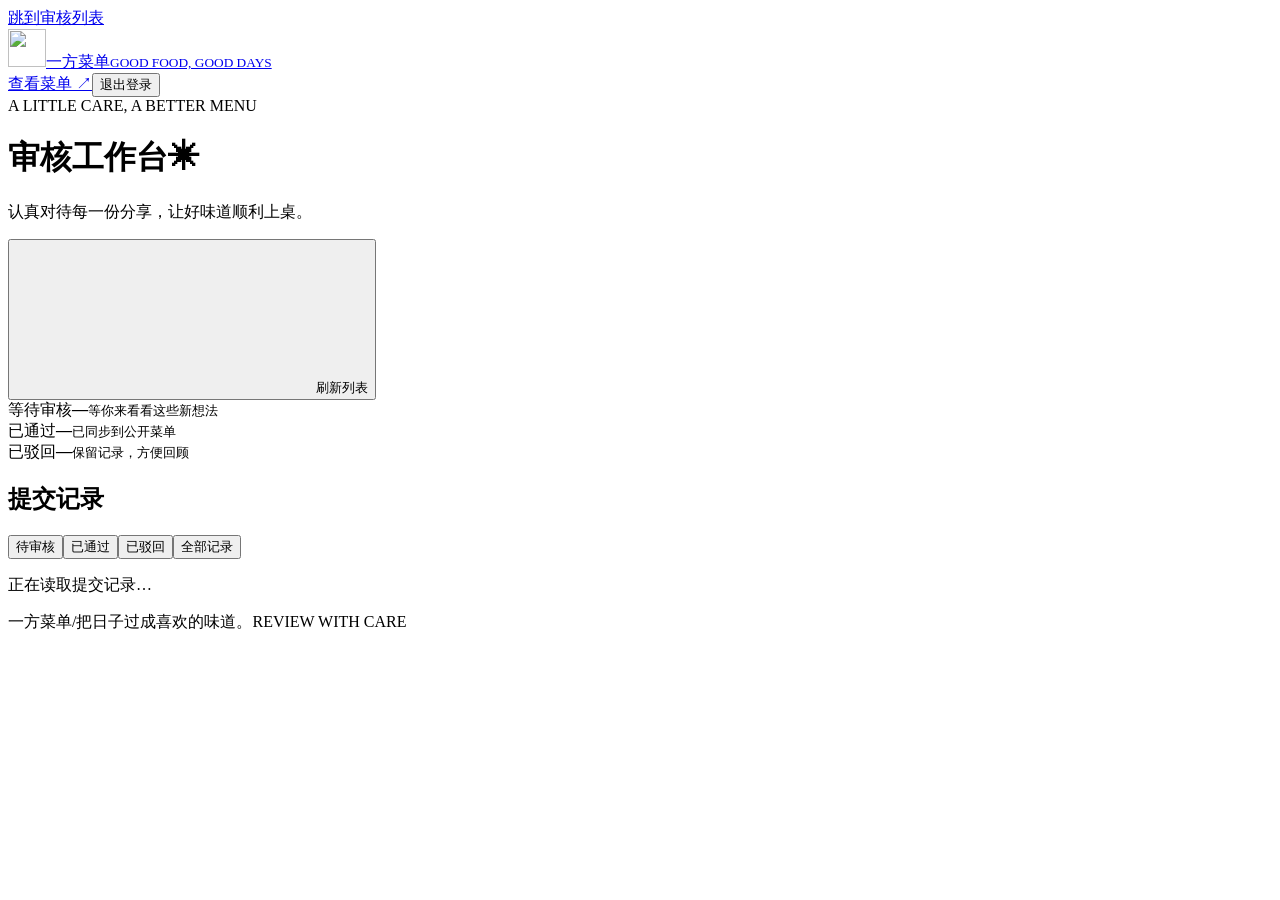
==== src/main/resources/static/admin.html @ 7d80cbe9 "first commit" ====
<!doctype html>
<html lang="zh-CN"><head><meta charset="utf-8"><meta name="viewport" content="width=device-width, initial-scale=1"><meta name="theme-color" content="#f6f5ef"><title>审核工作台 · 一方菜单</title><link rel="icon" href="/assets/mark.svg" type="image/svg+xml"><link rel="stylesheet" href="/assets/style.css"><script type="module" src="/assets/admin.js"></script></head>
<body class="admin-page"><a class="skip-link" href="#reviews">跳到审核列表</a><header class="site-header wrap"><a class="brand" href="/"><img src="/assets/mark.svg" width="38" height="38" alt=""><span>一方菜单<small>GOOD FOOD, GOOD DAYS</small></span></a><div class="header-actions"><a class="subtle-link" href="/">查看菜单 ↗</a><span class="admin-identity" id="admin-identity"></span><button class="text-button" id="logout">退出登录</button></div></header><main class="admin-main wrap"><div class="admin-heading"><div><span class="eyebrow muted">A LITTLE CARE, A BETTER MENU</span><h1>审核工作台<span class="small-flower" aria-hidden="true">✳</span></h1><p>认真对待每一份分享，让好味道顺利上桌。</p></div><button class="button secondary" id="refresh-reviews"><svg class="icon" aria-hidden="true"><use href="/assets/icons.svg#refresh"/></svg>刷新列表</button></div><div class="stats-grid" aria-label="审核统计"><div class="stat-card featured"><span>等待审核</span><strong id="stat-pending">—</strong><small>等你来看看这些新想法</small></div><div class="stat-card"><span>已通过</span><strong id="stat-approved">—</strong><small>已同步到公开菜单</small></div><div class="stat-card"><span>已驳回</span><strong id="stat-rejected">—</strong><small>保留记录，方便回顾</small></div></div><section id="reviews" aria-labelledby="reviews-heading"><div class="review-toolbar"><h2 id="reviews-heading" class="visually-hidden">提交记录</h2><div class="filter-tabs review-tabs" role="group" aria-label="筛选审核状态"><button class="filter-button active" data-status="PENDING" aria-pressed="true">待审核</button><button class="filter-button" data-status="APPROVED" aria-pressed="false">已通过</button><button class="filter-button" data-status="REJECTED" aria-pressed="false">已驳回</button><button class="filter-button" data-status="ALL" aria-pressed="false">全部记录</button></div><span id="review-count" class="muted-text"></span></div><div id="reviews-content" aria-live="polite" aria-busy="true"><div class="loading-state"><span class="spinner"></span><p>正在读取提交记录…</p></div></div></section></main><footer class="site-footer wrap"><span>一方菜单<span class="footer-divider">/</span>把日子过成喜欢的味道。</span><span>REVIEW WITH CARE</span></footer><dialog id="approve-delete-dialog" class="dialog small-dialog" aria-labelledby="approve-delete-title"><form id="approve-delete-form"><div class="dialog-header"><span class="dialog-symbol"><svg class="icon" aria-hidden="true"><use href="/assets/icons.svg#trash"/></svg></span><button class="icon-button" type="button" data-close="approve-delete-dialog" aria-label="关闭"><svg class="icon" aria-hidden="true"><use href="/assets/icons.svg#close"/></svg></button></div><h2 id="approve-delete-title">确认通过删除申请？</h2><p class="dialog-intro">通过后，「<strong id="approve-delete-name"></strong>」将从公开菜单移除。审核记录会保留。</p><p id="approve-delete-error" class="form-error" role="alert" hidden></p><div class="dialog-footer"><button class="button secondary" type="button" data-close="approve-delete-dialog">取消</button><button class="button danger" type="submit" id="approve-delete-submit">确认通过并删除</button></div></form></dialog><div id="toast-region" class="toast-region" aria-live="polite" aria-atomic="true"></div></body></html>
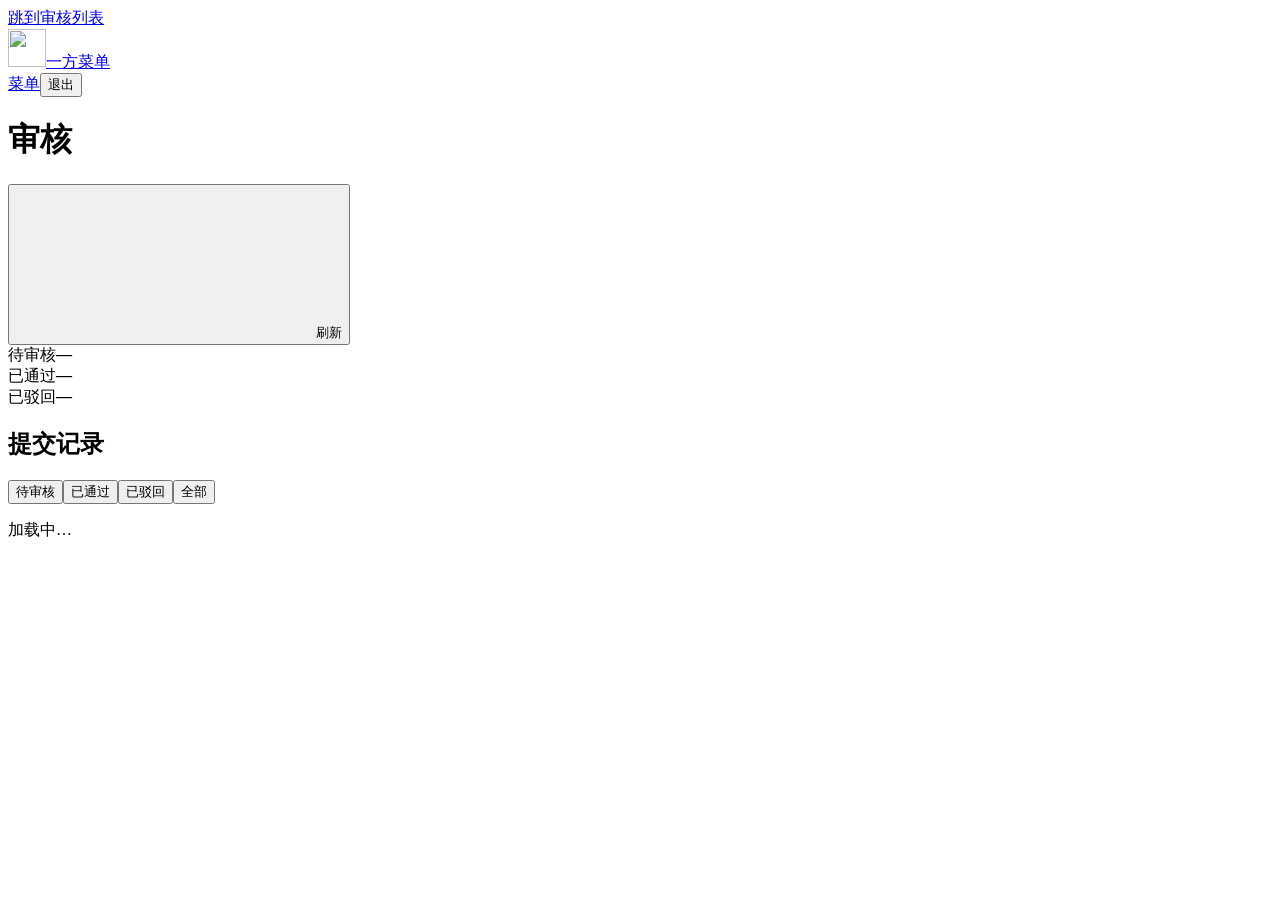
==== commit d461cd8f: "Simplify review and login pages for mobile" ====
--- a/src/main/resources/static/admin.html
+++ b/src/main/resources/static/admin.html
@@ -1,3 +1,46 @@
 <!doctype html>
-<html lang="zh-CN"><head><meta charset="utf-8"><meta name="viewport" content="width=device-width, initial-scale=1"><meta name="theme-color" content="#f6f5ef"><title>审核工作台 · 一方菜单</title><link rel="icon" href="/assets/mark.svg" type="image/svg+xml"><link rel="stylesheet" href="/assets/style.css"><script type="module" src="/assets/admin.js"></script></head>
-<body class="admin-page"><a class="skip-link" href="#reviews">跳到审核列表</a><header class="site-header wrap"><a class="brand" href="/"><img src="/assets/mark.svg" width="38" height="38" alt=""><span>一方菜单<small>GOOD FOOD, GOOD DAYS</small></span></a><div class="header-actions"><a class="subtle-link" href="/">查看菜单 ↗</a><span class="admin-identity" id="admin-identity"></span><button class="text-button" id="logout">退出登录</button></div></header><main class="admin-main wrap"><div class="admin-heading"><div><span class="eyebrow muted">A LITTLE CARE, A BETTER MENU</span><h1>审核工作台<span class="small-flower" aria-hidden="true">✳</span></h1><p>认真对待每一份分享，让好味道顺利上桌。</p></div><button class="button secondary" id="refresh-reviews"><svg class="icon" aria-hidden="true"><use href="/assets/icons.svg#refresh"/></svg>刷新列表</button></div><div class="stats-grid" aria-label="审核统计"><div class="stat-card featured"><span>等待审核</span><strong id="stat-pending">—</strong><small>等你来看看这些新想法</small></div><div class="stat-card"><span>已通过</span><strong id="stat-approved">—</strong><small>已同步到公开菜单</small></div><div class="stat-card"><span>已驳回</span><strong id="stat-rejected">—</strong><small>保留记录，方便回顾</small></div></div><section id="reviews" aria-labelledby="reviews-heading"><div class="review-toolbar"><h2 id="reviews-heading" class="visually-hidden">提交记录</h2><div class="filter-tabs review-tabs" role="group" aria-label="筛选审核状态"><button class="filter-button active" data-status="PENDING" aria-pressed="true">待审核</button><button class="filter-button" data-status="APPROVED" aria-pressed="false">已通过</button><button class="filter-button" data-status="REJECTED" aria-pressed="false">已驳回</button><button class="filter-button" data-status="ALL" aria-pressed="false">全部记录</button></div><span id="review-count" class="muted-text"></span></div><div id="reviews-content" aria-live="polite" aria-busy="true"><div class="loading-state"><span class="spinner"></span><p>正在读取提交记录…</p></div></div></section></main><footer class="site-footer wrap"><span>一方菜单<span class="footer-divider">/</span>把日子过成喜欢的味道。</span><span>REVIEW WITH CARE</span></footer><dialog id="approve-delete-dialog" class="dialog small-dialog" aria-labelledby="approve-delete-title"><form id="approve-delete-form"><div class="dialog-header"><span class="dialog-symbol"><svg class="icon" aria-hidden="true"><use href="/assets/icons.svg#trash"/></svg></span><button class="icon-button" type="button" data-close="approve-delete-dialog" aria-label="关闭"><svg class="icon" aria-hidden="true"><use href="/assets/icons.svg#close"/></svg></button></div><h2 id="approve-delete-title">确认通过删除申请？</h2><p class="dialog-intro">通过后，「<strong id="approve-delete-name"></strong>」将从公开菜单移除。审核记录会保留。</p><p id="approve-delete-error" class="form-error" role="alert" hidden></p><div class="dialog-footer"><button class="button secondary" type="button" data-close="approve-delete-dialog">取消</button><button class="button danger" type="submit" id="approve-delete-submit">确认通过并删除</button></div></form></dialog><div id="toast-region" class="toast-region" aria-live="polite" aria-atomic="true"></div></body></html>
+<html lang="zh-CN">
+<head>
+  <meta charset="utf-8">
+  <meta name="viewport" content="width=device-width, initial-scale=1">
+  <meta name="theme-color" content="#f6f5ef">
+  <title>审核 · 一方菜单</title>
+  <link rel="icon" href="/assets/mark.svg" type="image/svg+xml">
+  <link rel="stylesheet" href="/assets/style.css">
+  <link rel="stylesheet" href="/assets/simple.css">
+  <script type="module" src="/assets/admin.js"></script>
+</head>
+<body class="admin-page">
+  <a class="skip-link" href="#reviews">跳到审核列表</a>
+  <header class="site-header wrap">
+    <a class="brand" href="/"><img src="/assets/mark.svg" width="38" height="38" alt=""><span>一方菜单</span></a>
+    <div class="header-actions"><a class="subtle-link" href="/">菜单</a><span class="admin-identity" id="admin-identity"></span><button class="text-button" id="logout">退出</button></div>
+  </header>
+  <main class="admin-main wrap">
+    <div class="admin-heading"><div><h1>审核</h1></div><button class="button secondary" id="refresh-reviews"><svg class="icon" aria-hidden="true"><use href="/assets/icons.svg#refresh"/></svg>刷新</button></div>
+    <div class="stats-grid" aria-label="审核统计">
+      <div class="stat-card featured"><span>待审核</span><strong id="stat-pending">—</strong></div>
+      <div class="stat-card"><span>已通过</span><strong id="stat-approved">—</strong></div>
+      <div class="stat-card"><span>已驳回</span><strong id="stat-rejected">—</strong></div>
+    </div>
+    <section id="reviews" aria-labelledby="reviews-heading">
+      <div class="review-toolbar">
+        <h2 id="reviews-heading" class="visually-hidden">提交记录</h2>
+        <div class="filter-tabs review-tabs" role="group" aria-label="筛选审核状态"><button class="filter-button active" data-status="PENDING" aria-pressed="true">待审核</button><button class="filter-button" data-status="APPROVED" aria-pressed="false">已通过</button><button class="filter-button" data-status="REJECTED" aria-pressed="false">已驳回</button><button class="filter-button" data-status="ALL" aria-pressed="false">全部</button></div>
+        <span id="review-count" class="muted-text"></span>
+      </div>
+      <div id="reviews-content" aria-live="polite" aria-busy="true"><div class="loading-state"><span class="spinner"></span><p>加载中…</p></div></div>
+    </section>
+  </main>
+  <dialog id="approve-delete-dialog" class="dialog small-dialog" aria-labelledby="approve-delete-title">
+    <form id="approve-delete-form">
+      <div class="dialog-header"><span class="dialog-symbol"><svg class="icon" aria-hidden="true"><use href="/assets/icons.svg#trash"/></svg></span><button class="icon-button" type="button" data-close="approve-delete-dialog" aria-label="关闭"><svg class="icon" aria-hidden="true"><use href="/assets/icons.svg#close"/></svg></button></div>
+      <h2 id="approve-delete-title">通过删除申请？</h2>
+      <p class="dialog-intro">「<strong id="approve-delete-name"></strong>」将从菜单移除。</p>
+      <p id="approve-delete-error" class="form-error" role="alert" hidden></p>
+      <div class="dialog-footer"><button class="button secondary" type="button" data-close="approve-delete-dialog">取消</button><button class="button danger" type="submit" id="approve-delete-submit">确认删除</button></div>
+    </form>
+  </dialog>
+  <div id="toast-region" class="toast-region" aria-live="polite" aria-atomic="true"></div>
+</body>
+</html>
